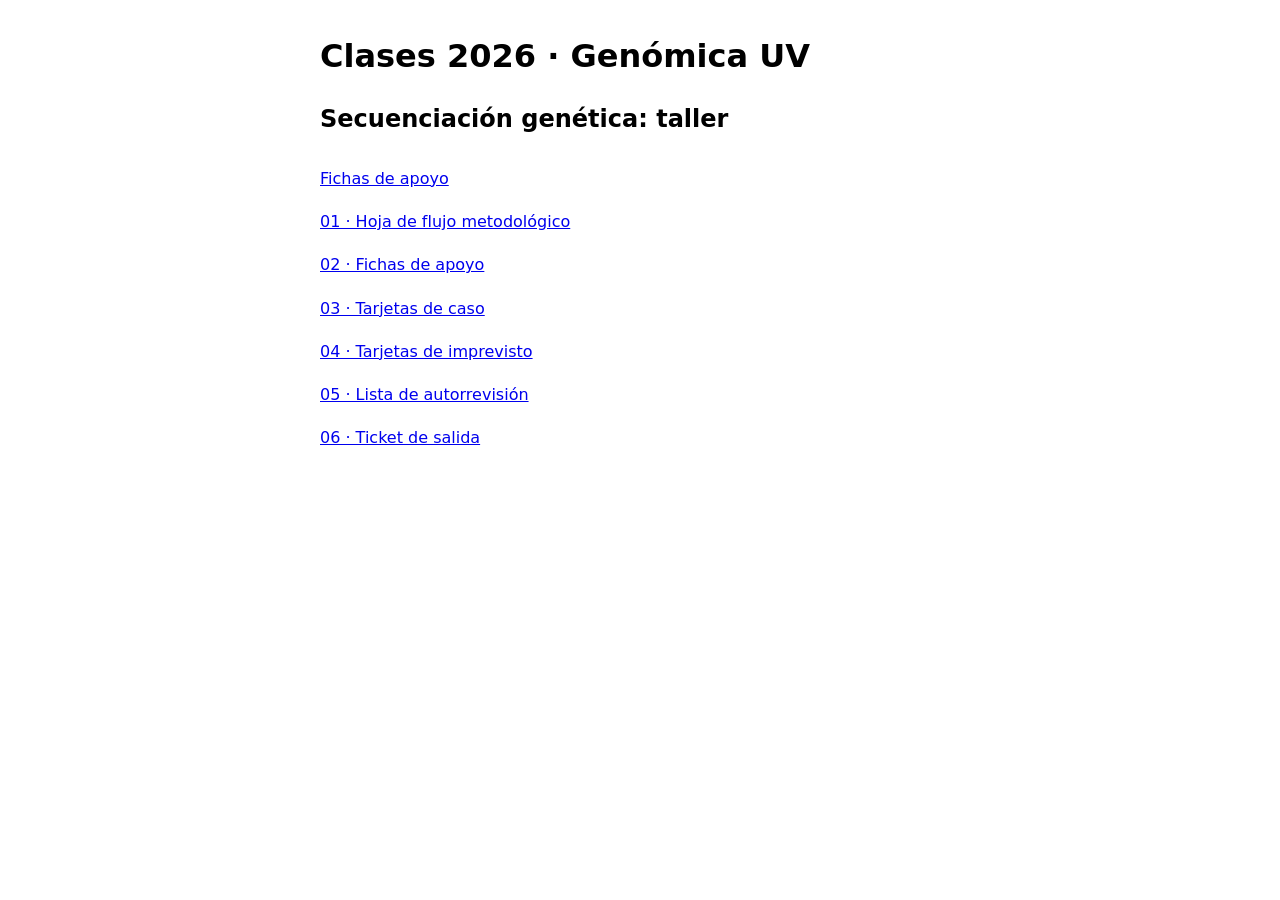
==== index.html @ 16c81408 "Material del taller de secuenciación genética Co-Authored-By: Claude Opus 5.5 <noreply@anthropic.com" ====
<!doctype html>
<html lang="es">
<head><meta charset="utf-8"><meta name="viewport" content="width=device-width, initial-scale=1">
<title>Clases 2026 · Genómica UV</title>
<style>body{font-family:system-ui,sans-serif;max-width:40rem;margin:2rem auto;padding:0 1rem;line-height:1.5}a{display:block;padding:.6rem 0}</style>
</head>
<body>
<h1>Clases 2026 · Genómica UV</h1>
<h2>Secuenciación genética: taller</h2>
<a href="secuenciacion/fichas_apoyo_qr.pdf">Fichas de apoyo</a>
<a href="secuenciacion/01_hoja_flujo_metodologico.pdf">01 · Hoja de flujo metodológico</a>
<a href="secuenciacion/02_fichas_apoyo.pdf">02 · Fichas de apoyo</a>
<a href="secuenciacion/03_tarjetas_caso.pdf">03 · Tarjetas de caso</a>
<a href="secuenciacion/04_tarjetas_imprevisto.pdf">04 · Tarjetas de imprevisto</a>
<a href="secuenciacion/05_lista_autorrevision.pdf">05 · Lista de autorrevisión</a>
<a href="secuenciacion/06_ticket_salida.pdf">06 · Ticket de salida</a>
</body>
</html>
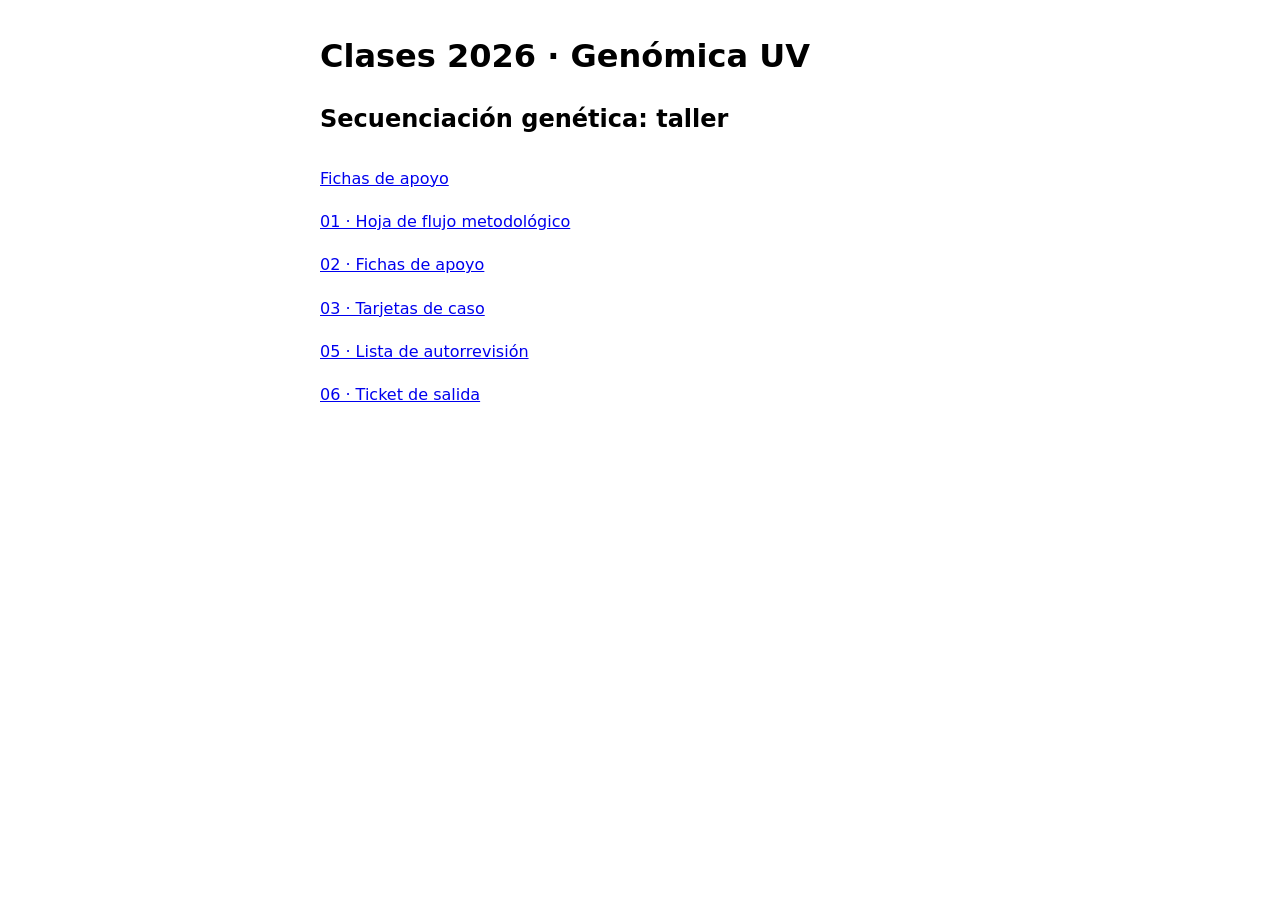
==== commit bf84f831: "Retira las tarjetas de imprevisto hasta después de la clase Co-Authored-By: Claude Opus 5.5 <noreply" ====
--- a/index.html
+++ b/index.html
@@ -11,7 +11,6 @@
 <a href="secuenciacion/01_hoja_flujo_metodologico.pdf">01 · Hoja de flujo metodológico</a>
 <a href="secuenciacion/02_fichas_apoyo.pdf">02 · Fichas de apoyo</a>
 <a href="secuenciacion/03_tarjetas_caso.pdf">03 · Tarjetas de caso</a>
-<a href="secuenciacion/04_tarjetas_imprevisto.pdf">04 · Tarjetas de imprevisto</a>
 <a href="secuenciacion/05_lista_autorrevision.pdf">05 · Lista de autorrevisión</a>
 <a href="secuenciacion/06_ticket_salida.pdf">06 · Ticket de salida</a>
 </body>
